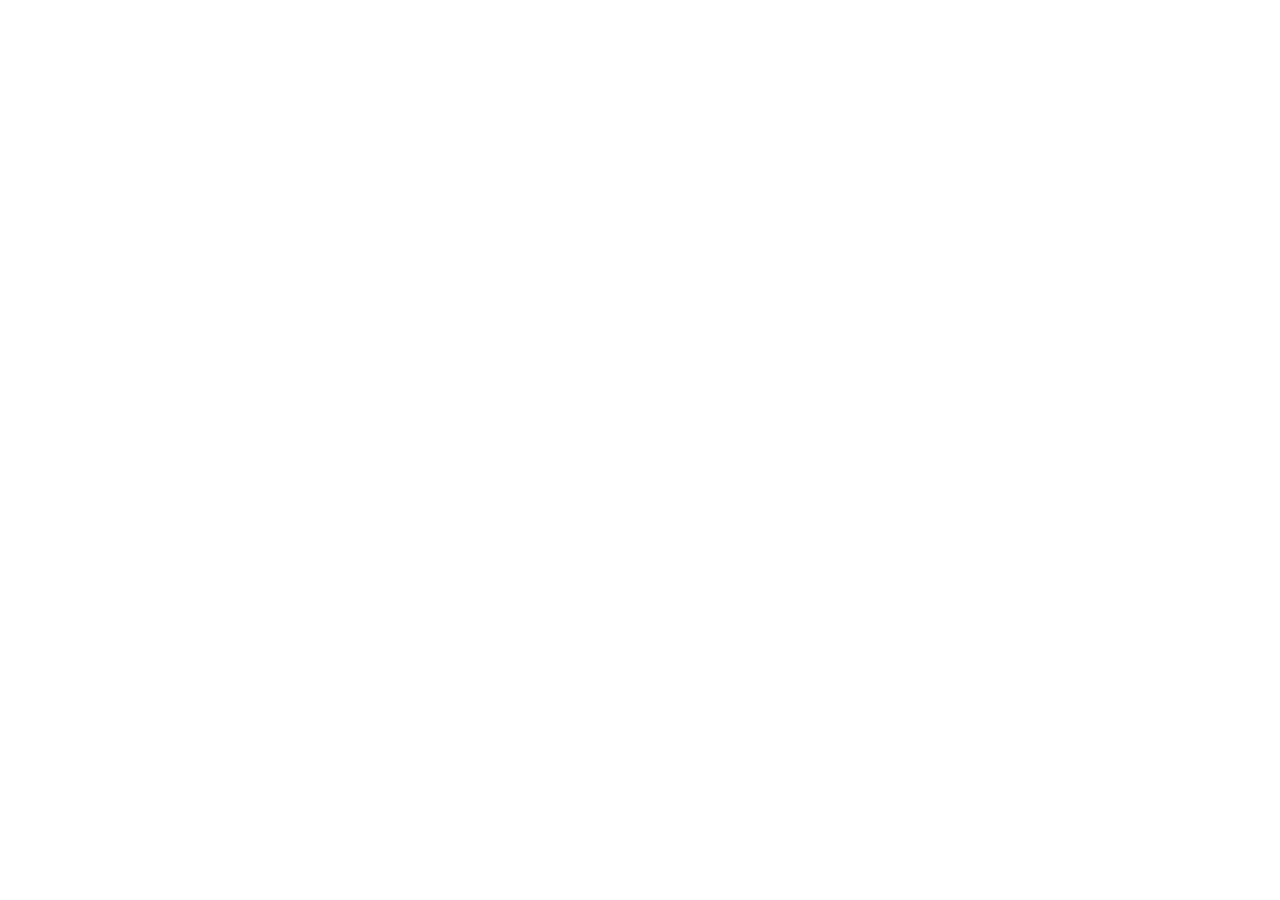
==== web/index.html @ d351e055 "Prototip geliştirilmesi yapıldı , prototip UI geliştirildi" ====
<!DOCTYPE html>
<html>
<head>
  <!--
    If you are serving your web app in a path other than the root, change the
    href value below to reflect the base path you are serving from.

    The path provided below has to start and end with a slash "/" in order for
    it to work correctly.

    For more details:
    * https://developer.mozilla.org/en-US/docs/Web/HTML/Element/base

    This is a placeholder for base href that will be replaced by the value of
    the `--base-href` argument provided to `flutter build`.
  -->
  <base href="$FLUTTER_BASE_HREF">

  <meta charset="UTF-8">
  <meta content="IE=Edge" http-equiv="X-UA-Compatible">
  <meta name="description" content="A new Flutter project.">

  <!-- iOS meta tags & icons -->
  <meta name="mobile-web-app-capable" content="yes">
  <meta name="apple-mobile-web-app-status-bar-style" content="black">
  <meta name="apple-mobile-web-app-title" content="wpapp">
  <link rel="apple-touch-icon" href="icons/Icon-192.png">

  <!-- Favicon -->
  <link rel="icon" type="image/png" href="favicon.png"/>

  <title>wpapp</title>
  <link rel="manifest" href="manifest.json">
</head>
<body>
  <script src="flutter_bootstrap.js" async></script>
</body>
</html>
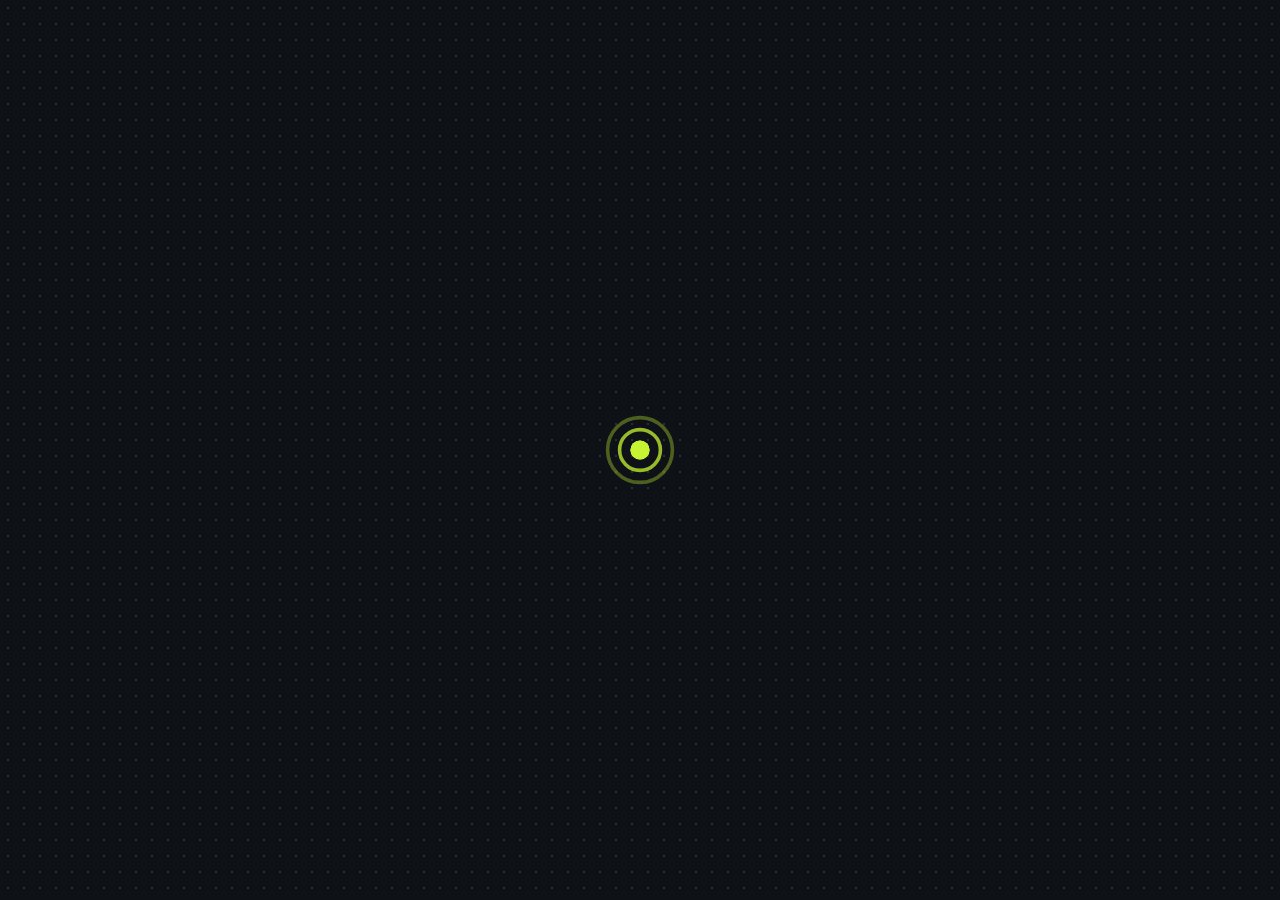
==== commit 3c63017a: "feat(web): Gece mesaisi marketing site and web shell Co-Authored-By: Claude Opus 5.5 <noreply@anthro" ====
--- a/web/index.html
+++ b/web/index.html
@@ -1,5 +1,5 @@
 <!DOCTYPE html>
-<html>
+<html lang="tr">
 <head>
   <!--
     If you are serving your web app in a path other than the root, change the
@@ -18,21 +18,77 @@
 
   <meta charset="UTF-8">
   <meta content="IE=Edge" http-equiv="X-UA-Compatible">
-  <meta name="description" content="A new Flutter project.">
+  <meta name="description" content="Flow CRM: WhatsApp müşteri hizmetleri, yapay zekâ asistanı ve izinli kampanyalar tek bir komuta merkezinde.">
+  <meta name="theme-color" content="#0E1116">
 
   <!-- iOS meta tags & icons -->
   <meta name="mobile-web-app-capable" content="yes">
   <meta name="apple-mobile-web-app-status-bar-style" content="black">
-  <meta name="apple-mobile-web-app-title" content="wpapp">
-  <link rel="apple-touch-icon" href="icons/Icon-192.png">
+  <meta name="apple-mobile-web-app-title" content="Flow CRM">
+  <link rel="apple-touch-icon" href="icons/Icon-maskable-192.png">
 
   <!-- Favicon -->
-  <link rel="icon" type="image/png" href="favicon.png"/>
+  <link rel="icon" type="image/svg+xml" href="favicon.svg">
+  <link rel="icon" type="image/png" sizes="32x32" href="favicon.png"/>
 
-  <title>wpapp</title>
+  <title>Flow CRM</title>
   <link rel="manifest" href="manifest.json">
+
+  <style>
+    /* Dark loading splash ("Gece mesaisi"): ink ground, dot grid, the ring logo.
+       Flutter's view is appended after it and paints on top; the first frame removes it. */
+    html, body { margin: 0; background: #0E1116; }
+    #flow-splash {
+      position: fixed;
+      inset: 0;
+      display: flex;
+      align-items: center;
+      justify-content: center;
+      background-color: #0E1116;
+      background-image: radial-gradient(#262E3A 1px, transparent 1.3px);
+      background-size: 16px 16px;
+    }
+    #flow-splash .pulse {
+      transform-box: fill-box;
+      transform-origin: center;
+      animation: flow-splash-pulse 2s ease-out infinite;
+    }
+    @keyframes flow-splash-pulse {
+      0% { transform: scale(1); opacity: .55; }
+      70% { transform: scale(2.4); opacity: 0; }
+      100% { transform: scale(2.4); opacity: 0; }
+    }
+    @media (prefers-reduced-motion: reduce) {
+      #flow-splash .pulse { animation: none; opacity: 0; }
+    }
+    .flow-noscript {
+      position: fixed;
+      left: 16px;
+      right: 16px;
+      bottom: 32px;
+      margin: 0;
+      text-align: center;
+      color: #F4F6F8;
+      font: 16px/1.5 sans-serif;
+    }
+  </style>
 </head>
 <body>
+  <div id="flow-splash" role="img" aria-label="Flow CRM yükleniyor">
+    <svg width="72" height="72" viewBox="0 0 30 30" aria-hidden="true" focusable="false">
+      <circle cx="15" cy="15" r="13.5" fill="none" stroke="#C6F432" stroke-opacity="0.35" stroke-width="1.5"/>
+      <circle cx="15" cy="15" r="8.5" fill="none" stroke="#C6F432" stroke-opacity="0.75" stroke-width="1.5"/>
+      <circle class="pulse" cx="15" cy="15" r="4" fill="#C6F432"/>
+      <circle cx="15" cy="15" r="4" fill="#C6F432"/>
+    </svg>
+  </div>
+  <noscript><p class="flow-noscript">Flow CRM'i kullanmak için tarayıcınızda JavaScript'i açın.</p></noscript>
+  <script>
+    window.addEventListener('flutter-first-frame', function () {
+      var splash = document.getElementById('flow-splash');
+      if (splash && splash.parentNode) splash.parentNode.removeChild(splash);
+    }, { once: true });
+  </script>
   <script src="flutter_bootstrap.js" async></script>
 </body>
 </html>
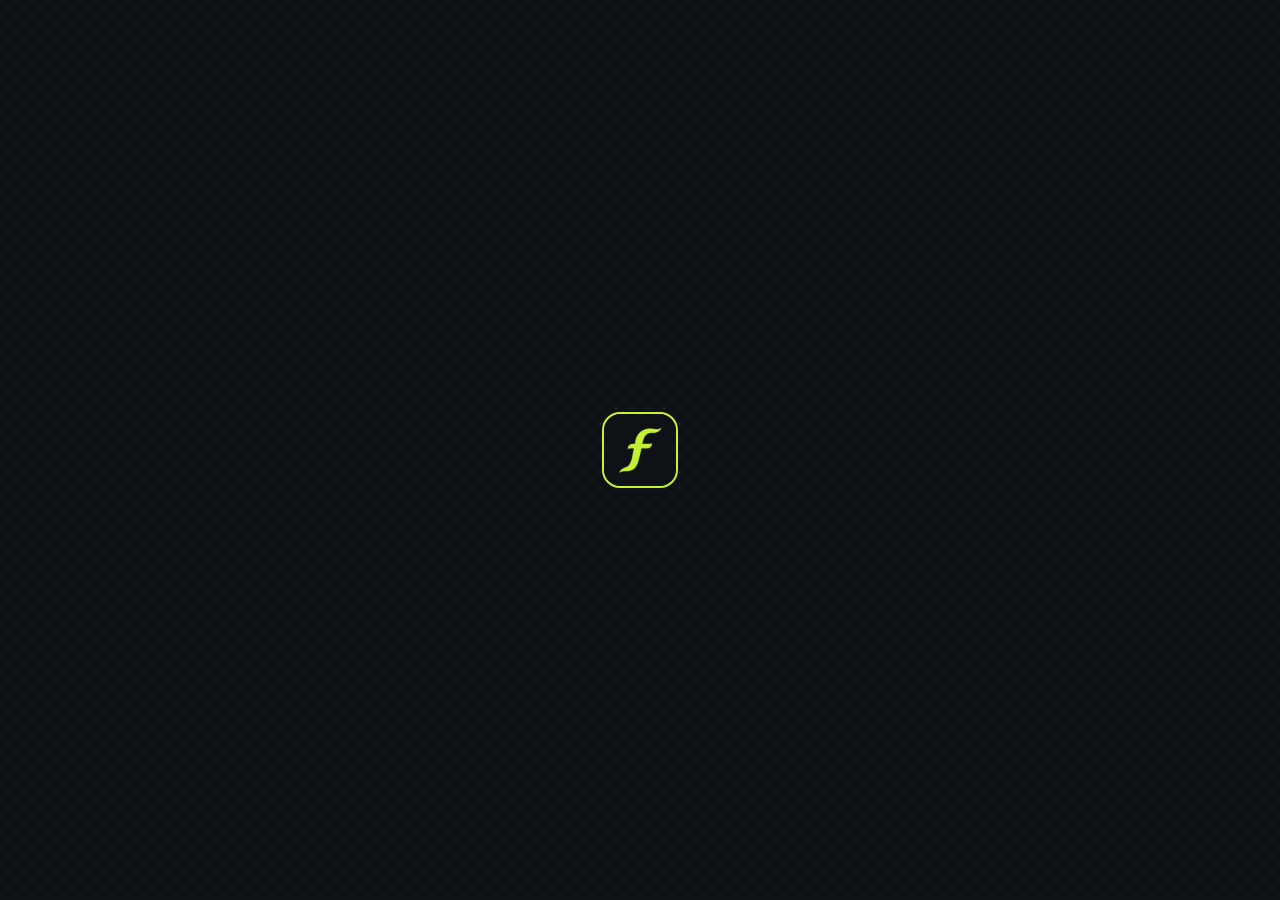
==== commit 583b567a: "feat(ui): use the owner's f logo for the app, icons and website The lime f monogram, recolored to th" ====
--- a/web/index.html
+++ b/web/index.html
@@ -28,14 +28,13 @@
   <link rel="apple-touch-icon" href="icons/Icon-maskable-192.png">
 
   <!-- Favicon -->
-  <link rel="icon" type="image/svg+xml" href="favicon.svg">
   <link rel="icon" type="image/png" sizes="32x32" href="favicon.png"/>
 
   <title>Flow CRM</title>
   <link rel="manifest" href="manifest.json">
 
   <style>
-    /* Dark loading splash ("Gece mesaisi"): ink ground, dot grid, the ring logo.
+    /* Dark loading splash ("Gece mesaisi"): ink ground, dot grid, the f logo.
        Flutter's view is appended after it and paints on top; the first frame removes it. */
     html, body { margin: 0; background: #0E1116; }
     #flow-splash {
@@ -48,15 +47,19 @@
       background-image: radial-gradient(#262E3A 1px, transparent 1.3px);
       background-size: 16px 16px;
     }
+    #flow-splash .mark { position: relative; border-radius: 18px; }
     #flow-splash .pulse {
-      transform-box: fill-box;
-      transform-origin: center;
+      position: absolute;
+      width: 72px;
+      height: 72px;
+      border-radius: 18px;
+      border: 2px solid #C6F432;
       animation: flow-splash-pulse 2s ease-out infinite;
     }
     @keyframes flow-splash-pulse {
-      0% { transform: scale(1); opacity: .55; }
-      70% { transform: scale(2.4); opacity: 0; }
-      100% { transform: scale(2.4); opacity: 0; }
+      0% { transform: scale(1); opacity: .6; }
+      70% { transform: scale(1.6); opacity: 0; }
+      100% { transform: scale(1.6); opacity: 0; }
     }
     @media (prefers-reduced-motion: reduce) {
       #flow-splash .pulse { animation: none; opacity: 0; }
@@ -75,12 +78,8 @@
 </head>
 <body>
   <div id="flow-splash" role="img" aria-label="Flow CRM yükleniyor">
-    <svg width="72" height="72" viewBox="0 0 30 30" aria-hidden="true" focusable="false">
-      <circle cx="15" cy="15" r="13.5" fill="none" stroke="#C6F432" stroke-opacity="0.35" stroke-width="1.5"/>
-      <circle cx="15" cy="15" r="8.5" fill="none" stroke="#C6F432" stroke-opacity="0.75" stroke-width="1.5"/>
-      <circle class="pulse" cx="15" cy="15" r="4" fill="#C6F432"/>
-      <circle cx="15" cy="15" r="4" fill="#C6F432"/>
-    </svg>
+    <span class="pulse" aria-hidden="true"></span>
+    <img class="mark" src="icons/Icon-192.png" width="72" height="72" alt="">
   </div>
   <noscript><p class="flow-noscript">Flow CRM'i kullanmak için tarayıcınızda JavaScript'i açın.</p></noscript>
   <script>
